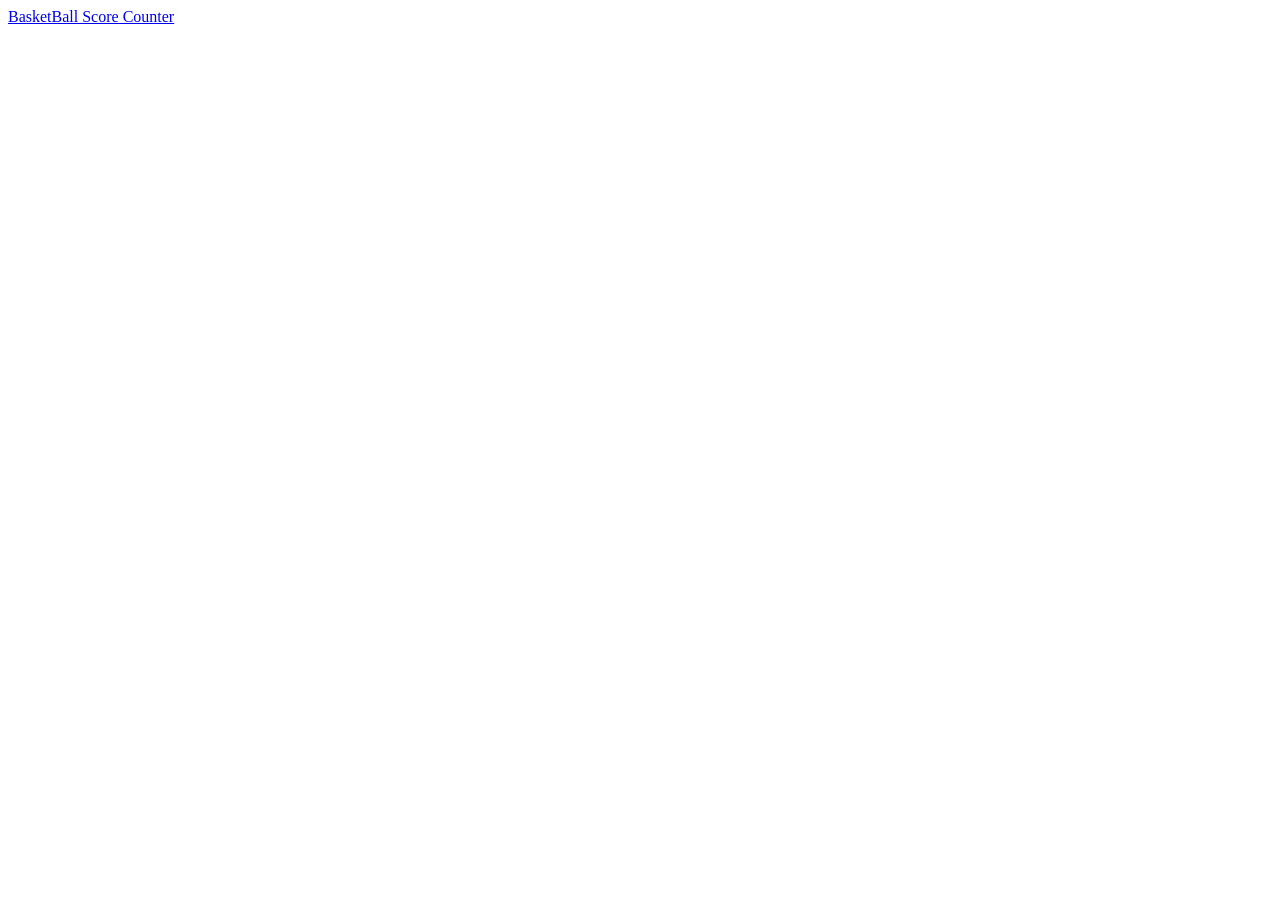
==== index.html @ afeb9faa "first bascketball project is done" ====
<!DOCTYPE html>
<html lang="en">
<head>
    <meta charset="UTF-8">
    <meta name="viewport" content="width=device-width, initial-scale=1.0">
    <title>Document</title>
</head>
<body>
    <a href="basketball-scoreboard/index.html">BasketBall Score Counter</a>
    <br>
</body>
</html>
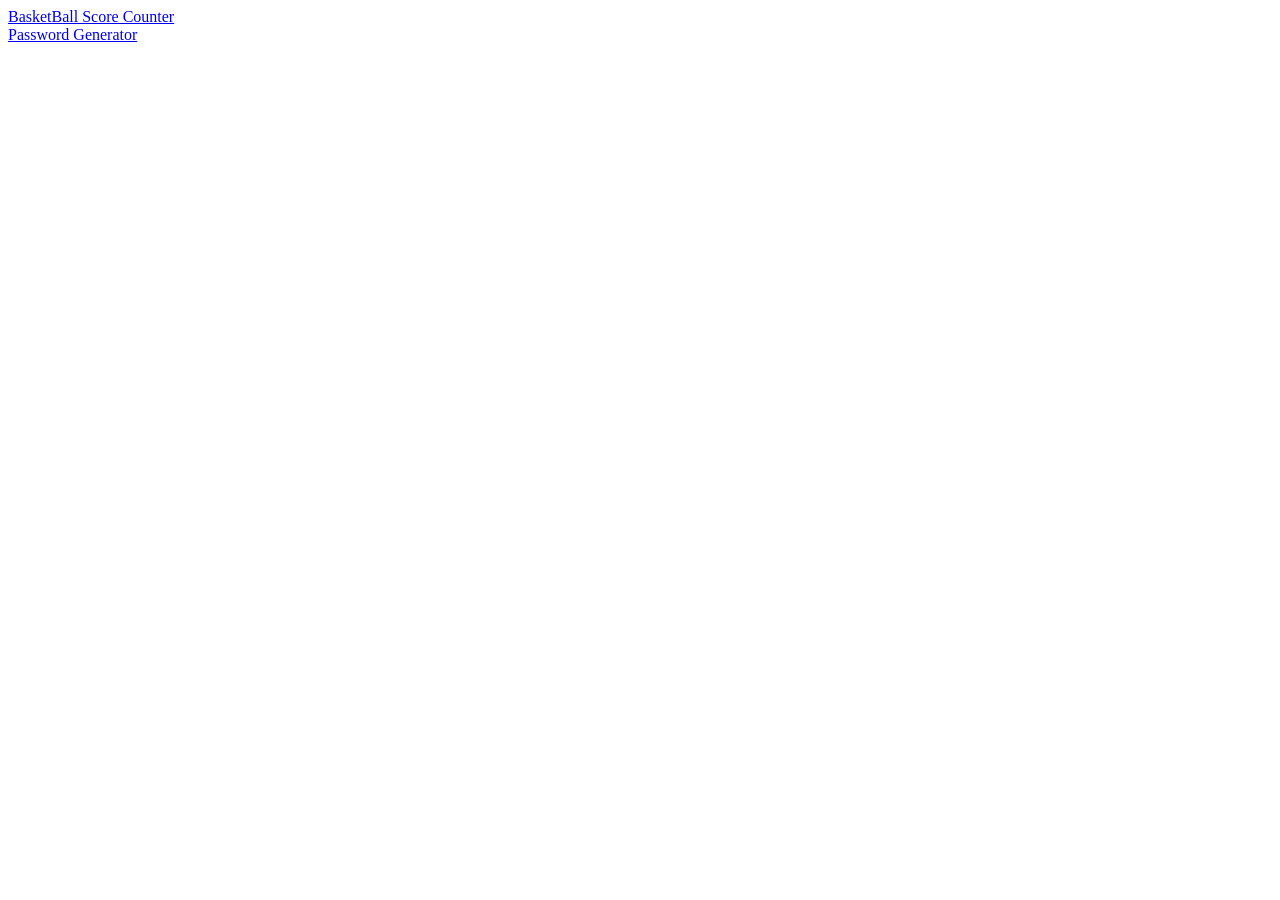
==== commit ea9b82a3: "password generator project done" ====
--- a/index.html
+++ b/index.html
@@ -8,5 +8,6 @@
 <body>
     <a href="basketball-scoreboard/index.html">BasketBall Score Counter</a>
     <br>
+    <a href="password-generator/index.html">Password Generator</a>
 </body>
 </html>
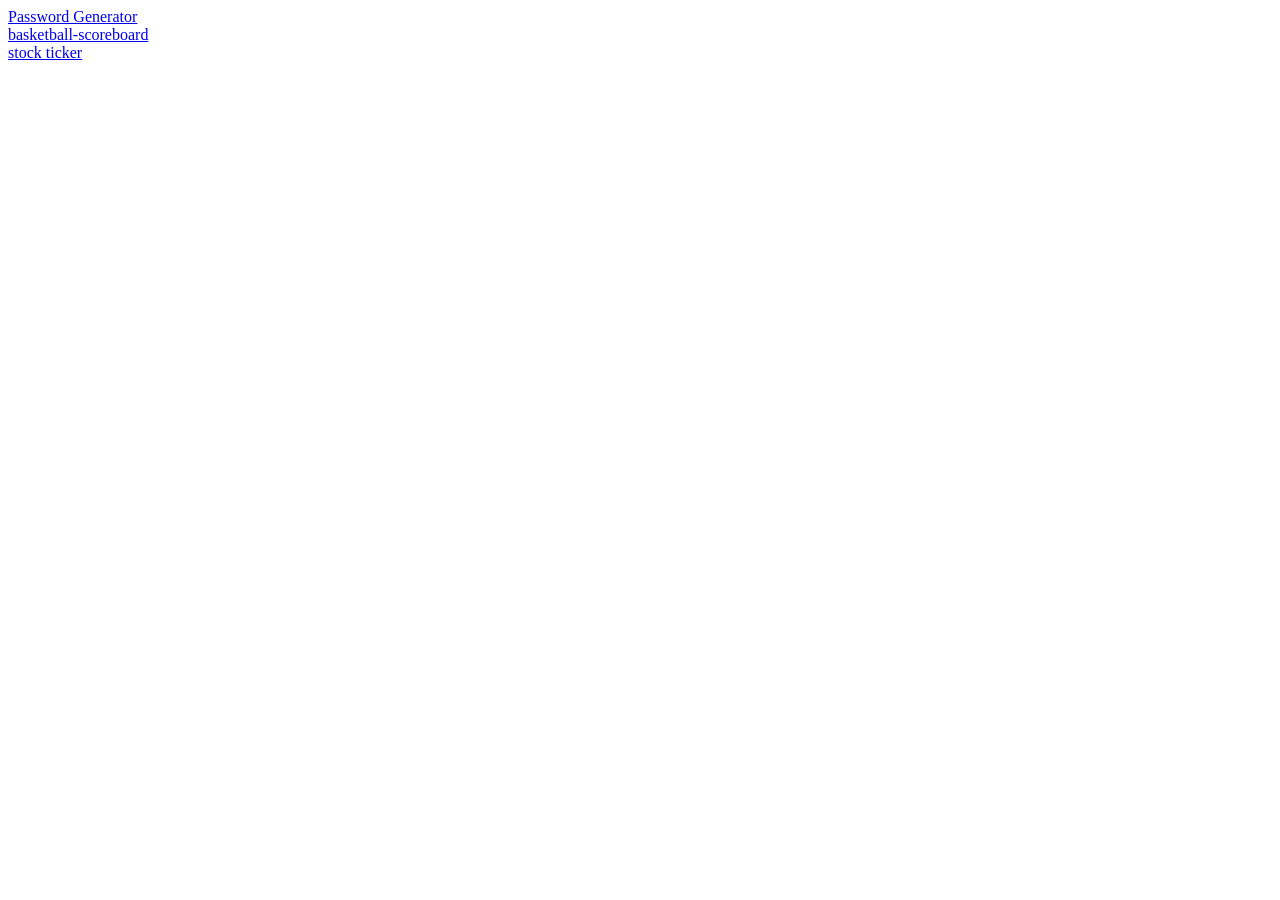
==== commit f29ad2ab: "stock ticker project done" ====
--- a/index.html
+++ b/index.html
@@ -6,8 +6,8 @@
     <title>Document</title>
 </head>
 <body>
-    <a href="basketball-scoreboard/index.html">BasketBall Score Counter</a>
-    <br>
-    <a href="password-generator/index.html">Password Generator</a>
+    <a href="password-generator/index.html">Password Generator</a><br>
+    <a href="basketball-scoreboard/index.html">basketball-scoreboard</a><br>
+    <a href="stock-ticker/index.html">stock ticker</a><br>  
 </body>
 </html>
